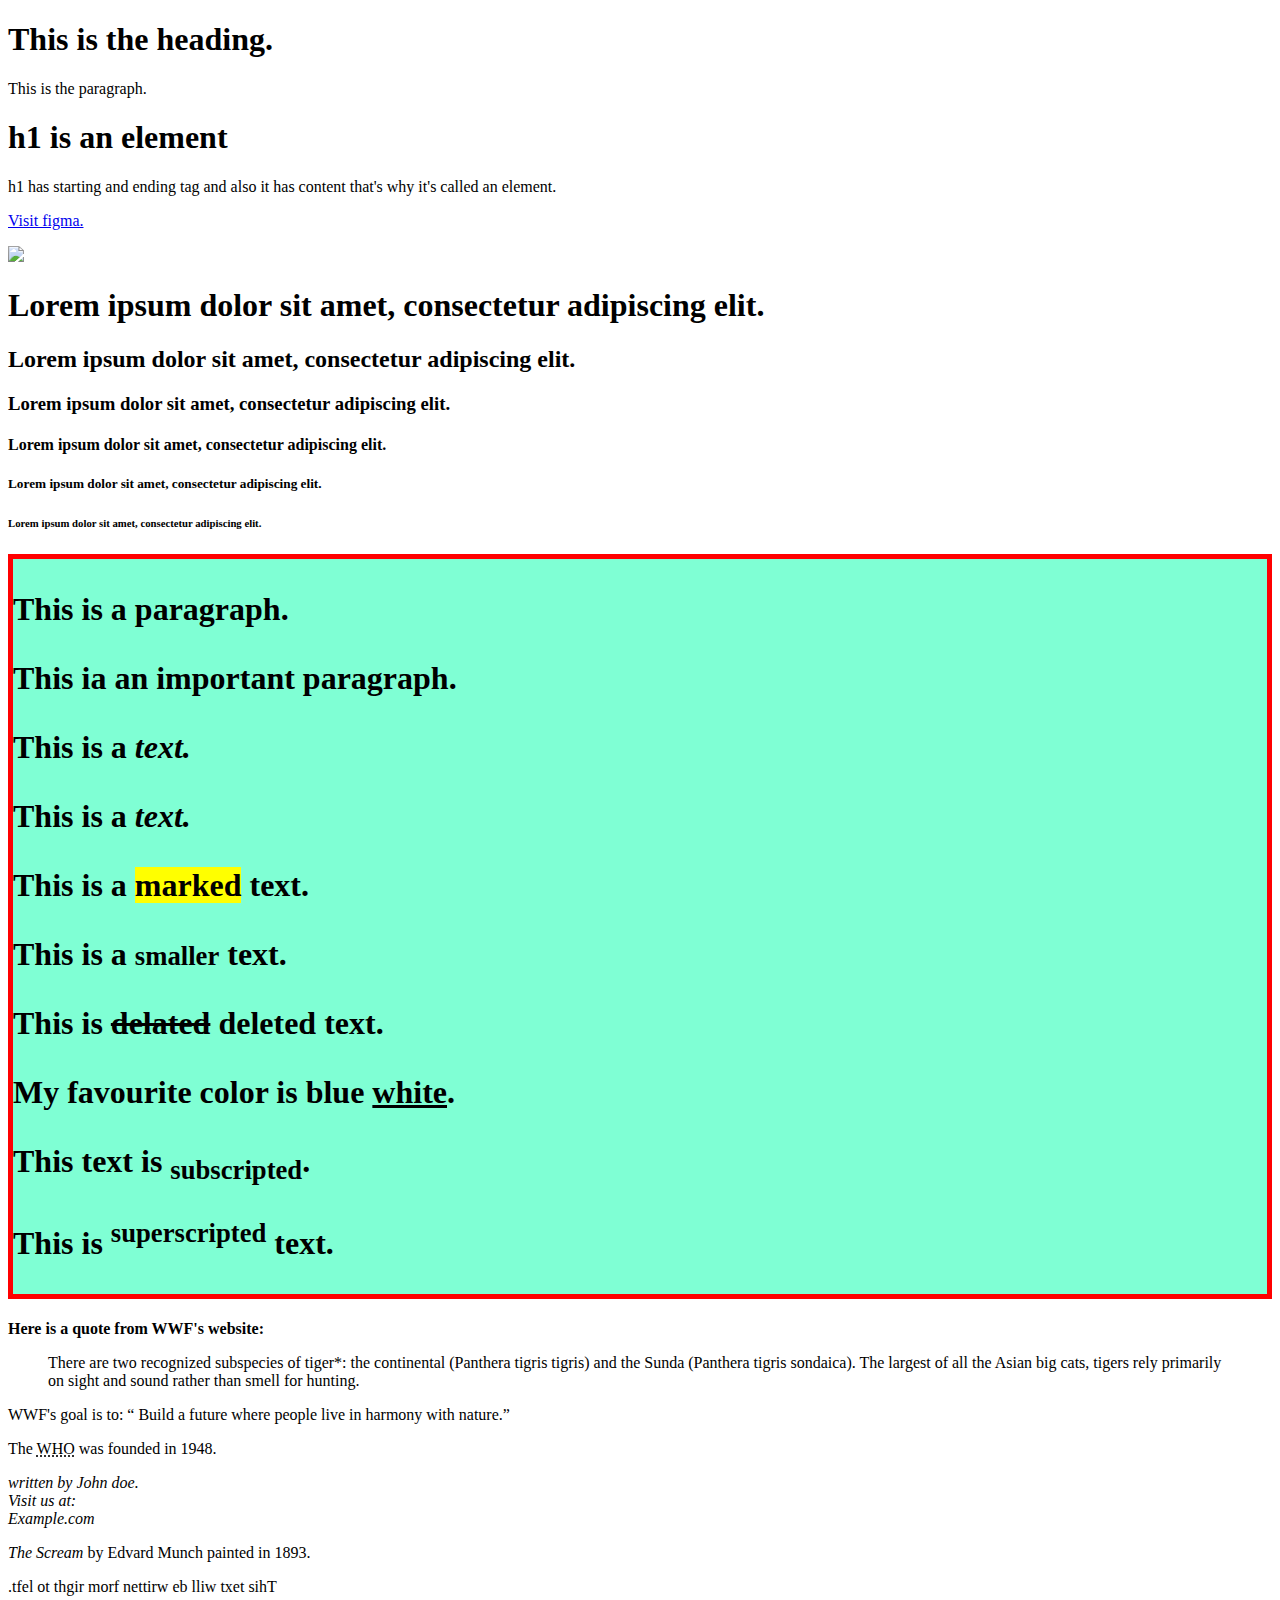
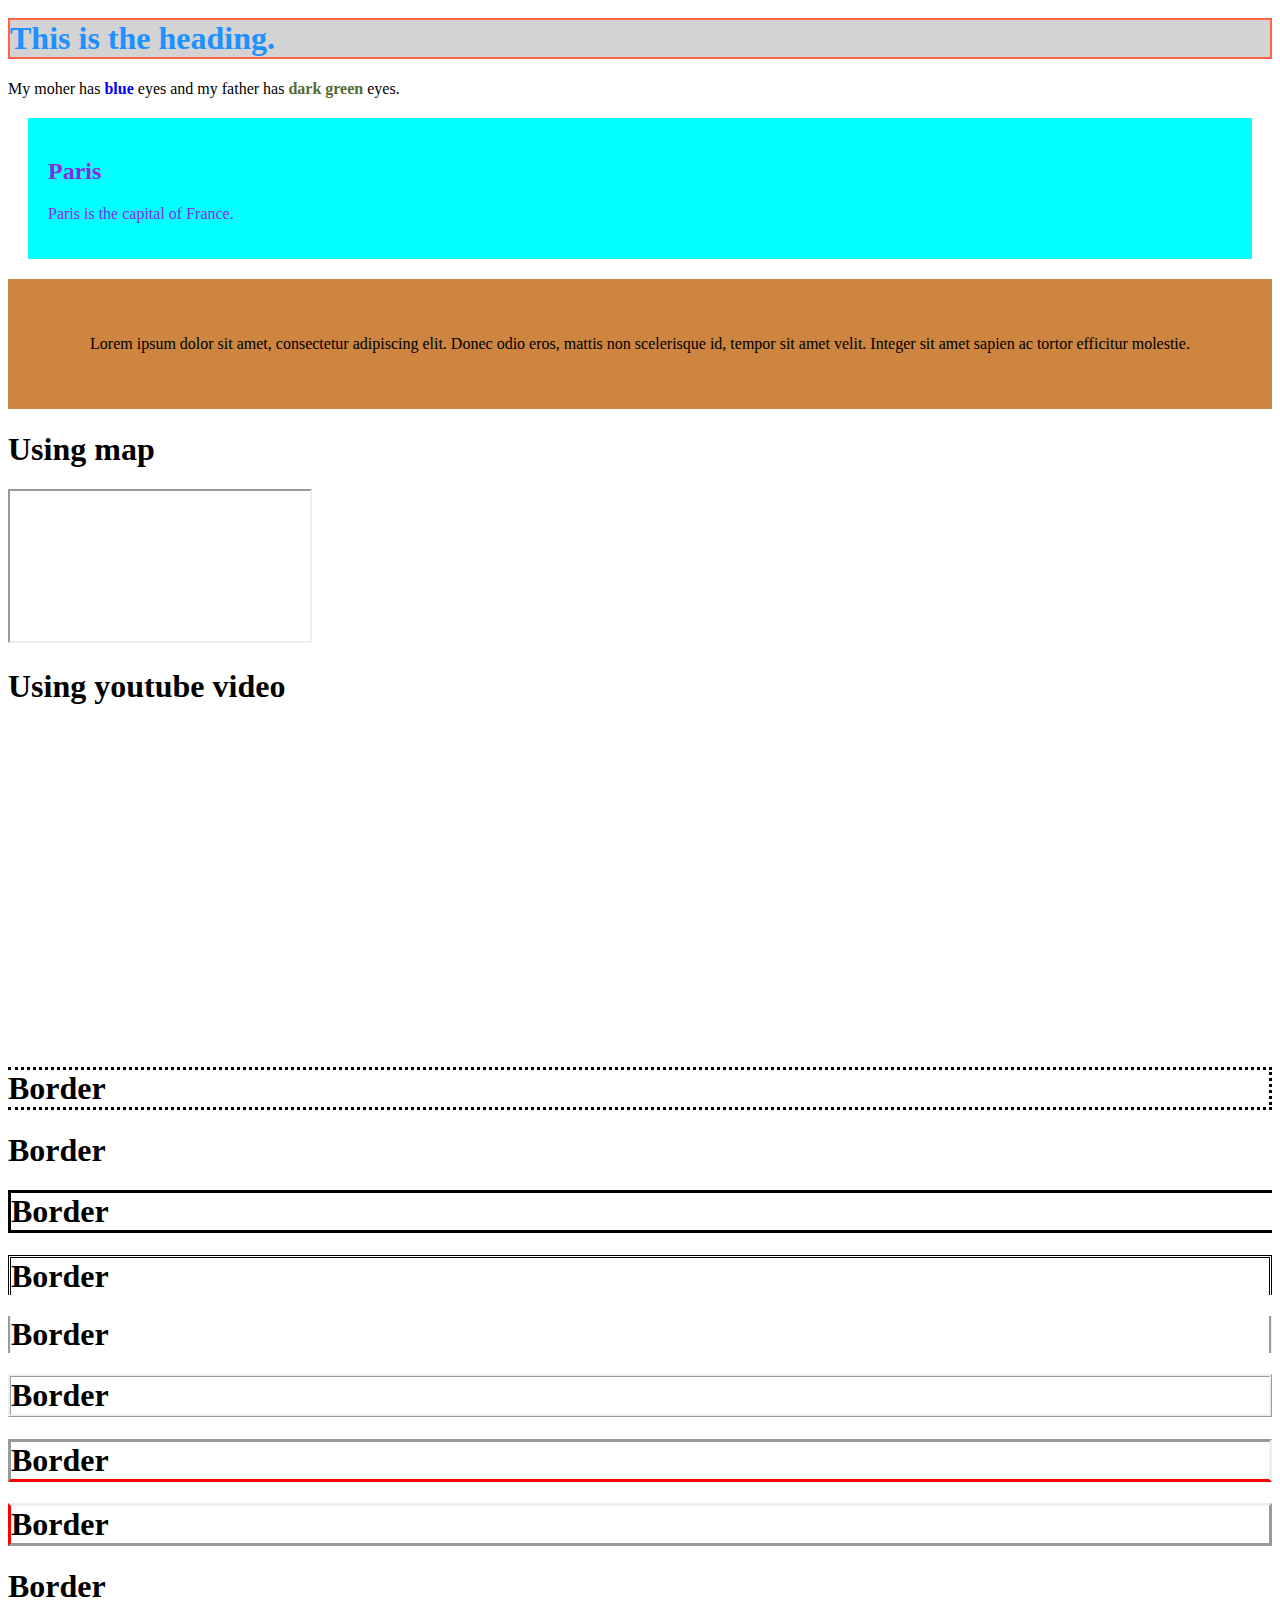
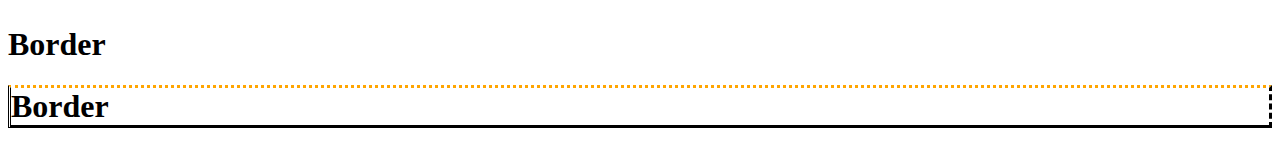
==== index.html @ 524e5c58 "Add files via upload" ====
<!DOCTYPE html>
<html lang="en">
<head> 
	<meta charset="utf-8">
	<meta name="viewport" content="width=device-width,initial-scale=0.1">
	<title>Homework4</title>
	<link rel="stylesheet"  href="css/style.css">
	<style> 
		
   .city{
	background-color: aqua;
	color: blueviolet;
	margin: 20px;
	padding: 20px;
}
		}
		
	</style>

	
<body>
	<!--basic html-->
	<h1>This is the heading.</h1>
	<p>This is the paragraph. </p>
	<!--introduction of element-->
	 <h1>h1 is an element</h1>
	 <p>h1 has starting and ending tag and also it has content that's why it's called an element.</p>
	 <!--attribute-->
	 <a href="https://www.figma.com/">Visit figma.</a>
	 <p>
	 <img src="F:\projects\images\nature.jpg" width="200" height="">
	</p>
	 <!--headings-->
	 <p>
	<h1>Lorem ipsum dolor sit amet, consectetur adipiscing elit.</h1>
	<h2>Lorem ipsum dolor sit amet, consectetur adipiscing elit.</h2>
	<h3>Lorem ipsum dolor sit amet, consectetur adipiscing elit.</h3>
	<h4>Lorem ipsum dolor sit amet, consectetur adipiscing elit.</h4>
	<h5>Lorem ipsum dolor sit amet, consectetur adipiscing elit.</h5>
	<h6>Lorem ipsum dolor sit amet, consectetur adipiscing elit.</h6>
</p>
<!--Formating-->
<h1 class="bgc">
      <p>This is a <b>paragraph.</b></p>
      <p> This ia an important <strong>paragraph.</strong></p>
      <p>This is a<i> text.</i></p>
      <p>This is a <em> text.</em></p>
      <p>This is a <mark>marked</mark> text.</p>
      <p>This is a <small>smaller</small> text.</p>
      <p>This is <del> delated</del> deleted text.</p>
      <p> My favourite color is blue <ins>white</ins>.</p>
      <p>This text is <sub> subscripted</sub>.</p>
      <p>This is <sup>superscripted</sup> text.</p>
  </h1>
      <!--Quotations-->
      <p><b>Here is a quote from WWF's website:</b></p>
      <blockquote cite="https://www.worldwildlife.org/species/tiger">
      	There are two recognized subspecies of tiger*: the continental (Panthera tigris tigris) and the Sunda (Panthera tigris sondaica). The largest of all the Asian big cats, tigers rely primarily on sight and sound rather than smell for hunting.
      </blockquote>
      <p>WWF's goal is to: <q> Build a future where people live in harmony with nature.</q></p>
      <p>The <abbr title="World Health Organization ">WHO</abbr> was founded in 1948.</p>
      <!---Address-->
      <p>
      	<address>
      		written by John doe.<br>
      		Visit us at:<br>
      		Example.com<br>
      	</address>
      </p>
      <!---cite-->
      <p><cite>The Scream</cite> by Edvard Munch painted in 1893.</p>
      <!-- Direction of text-->
      <p><bdo dir="rtl">This text will be written from right to left.</bdo></p>
      <!--color-->
      <p><h1 style="color: dodgerblue; background-color:lightgray; border:2px solid tomato;">This is the heading.</h1></p>
      <!--span-->
      <p>My moher has<span style="color:blue; font-weight: bold;"> blue</span> eyes and my father has<span style="color:darkolivegreen; font-weight: bold;"> dark green</span> eyes.</p>
      <!--class-->
      <p>
      	<div class="city">
      		<h2>Paris</h2>
      		<p>Paris is the capital of France.</p>
      </p>
  </div>
      <!--id and css-->
      <div id="myheader">
      	<p>
      	Lorem ipsum dolor sit amet, consectetur adipiscing elit. Donec odio eros, mattis non scelerisque id, tempor sit amet velit. Integer sit amet sapien ac tortor efficitur molestie.
      </p>
  </div>
  <!--iframe-->
  <h1>Using map</h1>
  
  <div class="ss">
  	<p>
  	<iframe src="https://www.google.com/maps/embed?pb=!1m18!1m12!1m3!1d3650.9300005117316!2d90.37511357182463!3d23.785506878646405!2m3!1f0!2f0!3f0!3m2!1i1024!2i768!4f13.1!3m3!1m2!1s0x3755c70b72f1b8b1%3A0xfc87a1bc6699ed26!2sShikhbe%20Shobai!5e0!3m2!1sen!2sbd!4v1724687806310!5m2!1sen!2sbd">
  </iframe>
</div>
</p>
<h1>Using youtube video</h1>
<div class="yt">
	<iframe width="560" height="315" src="https://www.youtube.com/embed/eL6CUy5DRFE?si=PhPhQHuY5nQrkK0r" title="YouTube video player" frameborder="0" allow="accelerometer; autoplay; clipboard-write; encrypted-media; gyroscope; picture-in-picture; web-share" referrerpolicy="strict-origin-when-cross-origin" allowfullscreen></iframe>
	<!--border-->
<h1 class="db">Border</h1>
<h1 class="db2">Border</h1>
<h1 class="sb">Border</h1>
<h1 class="dob">Border</h1>
<h1 class="gb">Border</h1>
<h1 class="rb">Border</h1>
<h1 class="ib">Border</h1>
<h1 class="ob">Border</h1>
<h1 class="nb">Border</h1>
<h1 class="hb">Border</h1>
<h1 class="mb">Border</h1>
</body>
		
</html>
---- css/style.css ----
.bgc{
	background-color: aquamarine;
	border: 5px solid red;
}
#myheader{
	background-color: peru;
	color: black;
	padding: 40px;
	text-align: center;
}
.ss{
	width:600;
	height: 450;
	border: 0;
}
.yt{
	width:200;
	height: 100;
	border: 10px;
	border-color:black;
}
.db{
	border-style:dotted;
	border-left: blue;
}
.db2{
	border-style: dashed;
	border: darkred;
}
.sb{
	border-style: solid;
	border-right: tomato;
}
.dob{
	border-style: double;
	border-bottom: aqua;
}
.gb{
	border-style: groove;
	border-block: aquamarine;
}
.rb{
	border-style: ridge;
	border-collapse: revert-layer;
}
.ib{
	border-style: inset;
	border-bottom-color: red;
}
.ob{
	border-style: outset;
	border-left-color: red;
}
.nb{
	border-style: none;
}
.hb{
	border-style: hidden;
}
.mb{
	border-style: dotted dashed solid double;
	border-top-color: orange;
}
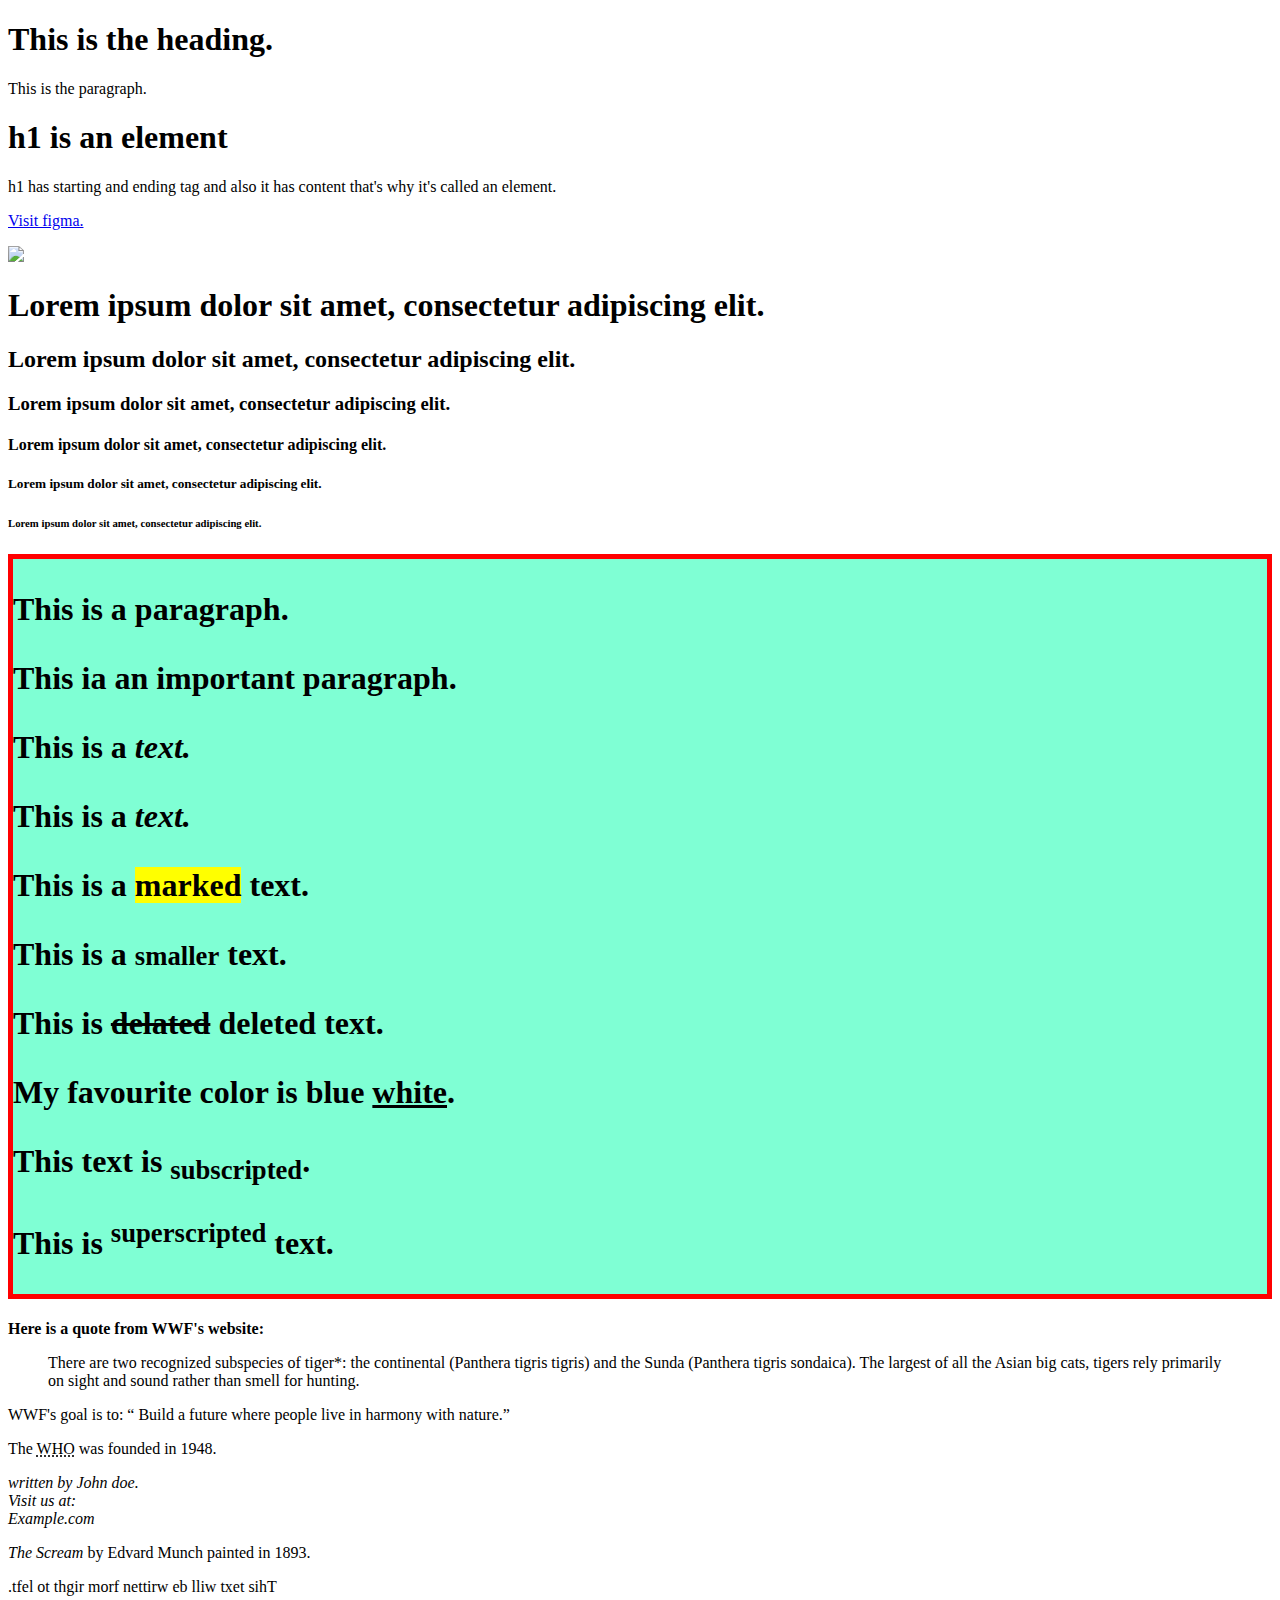
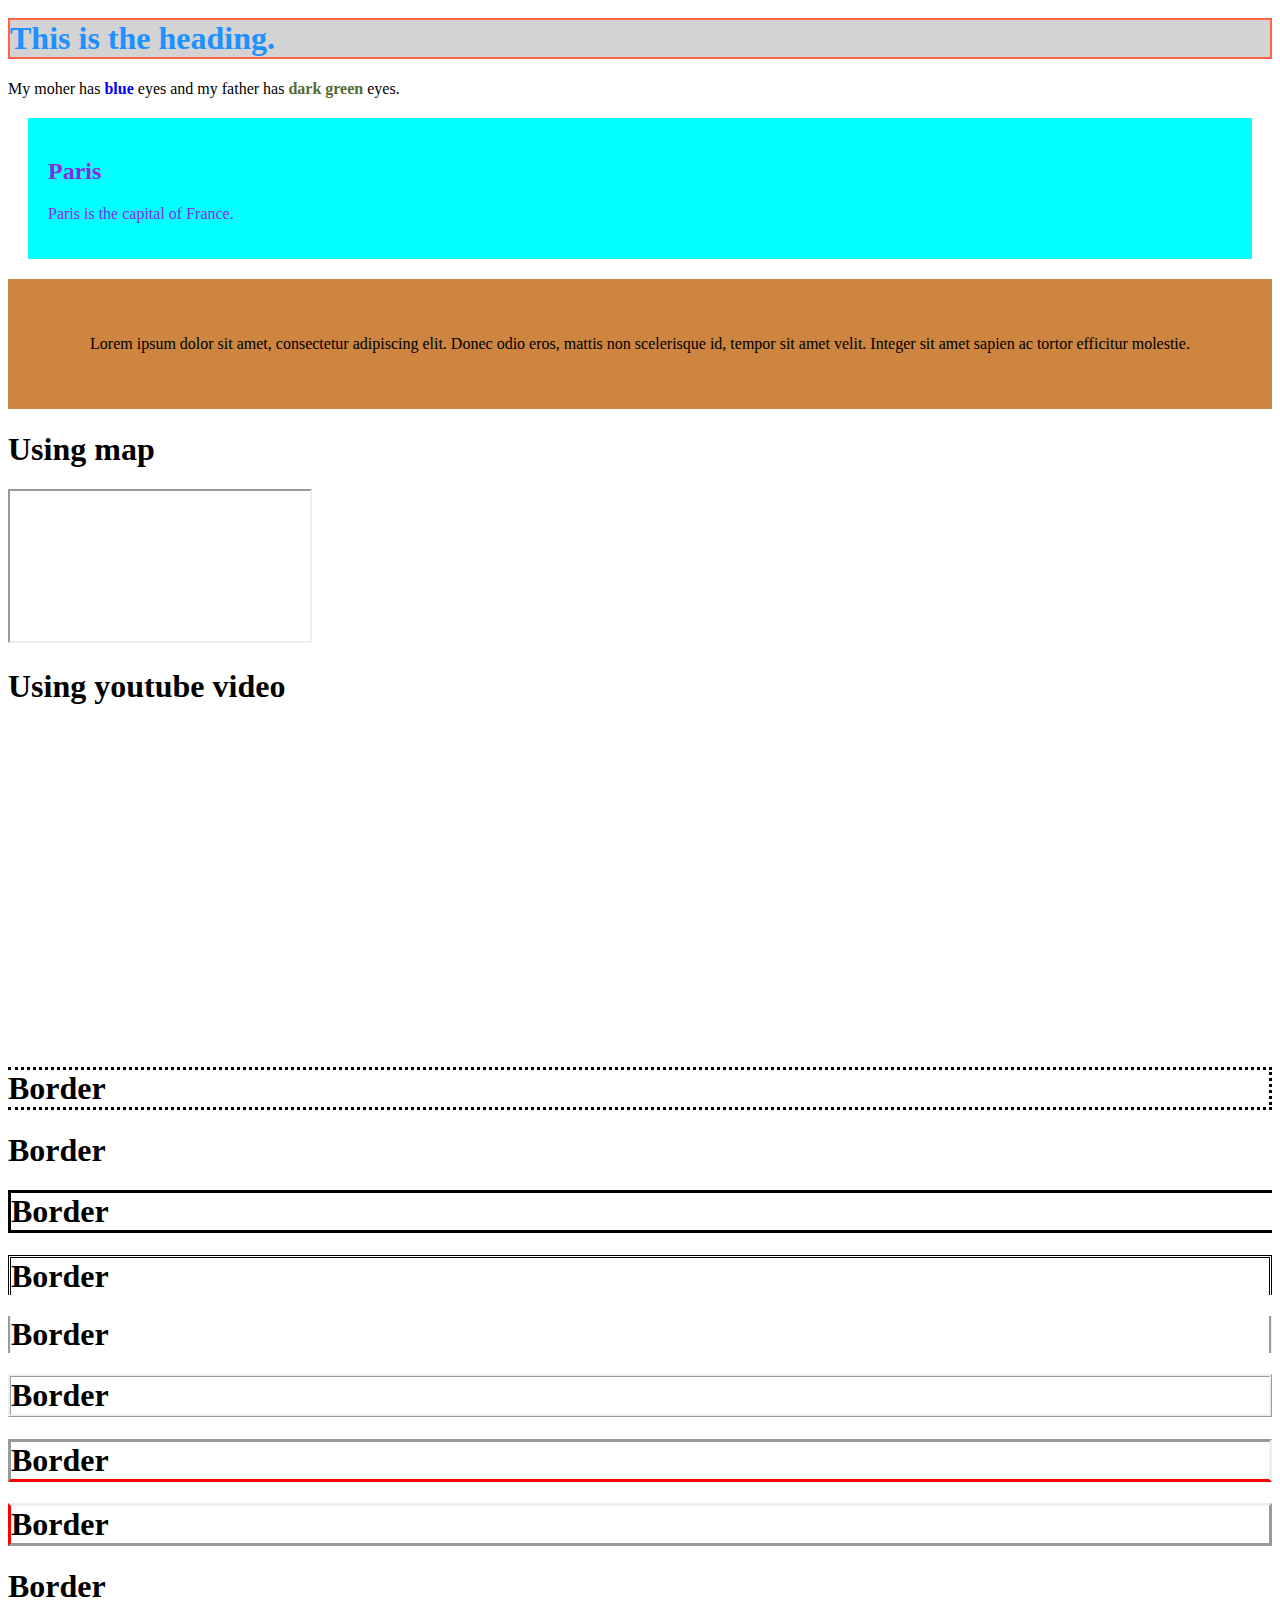
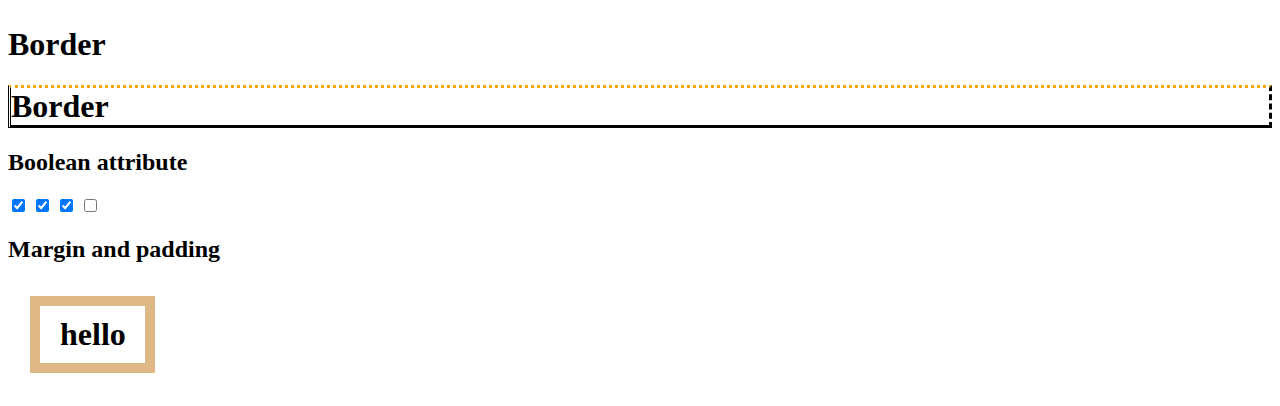
==== commit 218bba15: "Add files via upload" ====
--- a/index.html
+++ b/index.html
@@ -100,7 +100,7 @@
 <h1>Using youtube video</h1>
 <div class="yt">
 	<iframe width="560" height="315" src="https://www.youtube.com/embed/eL6CUy5DRFE?si=PhPhQHuY5nQrkK0r" title="YouTube video player" frameborder="0" allow="accelerometer; autoplay; clipboard-write; encrypted-media; gyroscope; picture-in-picture; web-share" referrerpolicy="strict-origin-when-cross-origin" allowfullscreen></iframe>
-	<!--border-->
+		<!--border-->
 <h1 class="db">Border</h1>
 <h1 class="db2">Border</h1>
 <h1 class="sb">Border</h1>
@@ -112,6 +112,17 @@
 <h1 class="nb">Border</h1>
 <h1 class="hb">Border</h1>
 <h1 class="mb">Border</h1>
+<!--- boolean attribute-->
+<!-- The following checkboxes will be checked on initial rendering-->
+<h2>Boolean attribute</h2>
+<input type="checkbox" checked/>
+<input type="checkbox" checked ="">
+<input type="checkbox" checked ="checked">
+<!-- the following checkbox will not be checked on initial rendering-->
+<input type="checkbox" />
+<!--margin and padding-->
+<h2>Margin and padding</h2>
+<h1 class="mp">hello</h1>
 </body>
 		
 </html>
--- a/css/style.css
+++ b/css/style.css
@@ -61,3 +61,16 @@
 	border-style: dotted dashed solid double;
 	border-top-color: orange;
 }
+.mp{
+	border: 10px solid burlywood;
+	width: 65px;
+	padding:  10px 20px 10px 20px;
+	margin: 33px 22px 33px 22px;
+	
+
+}
+.fr{
+	color: peru;
+}
+
+
